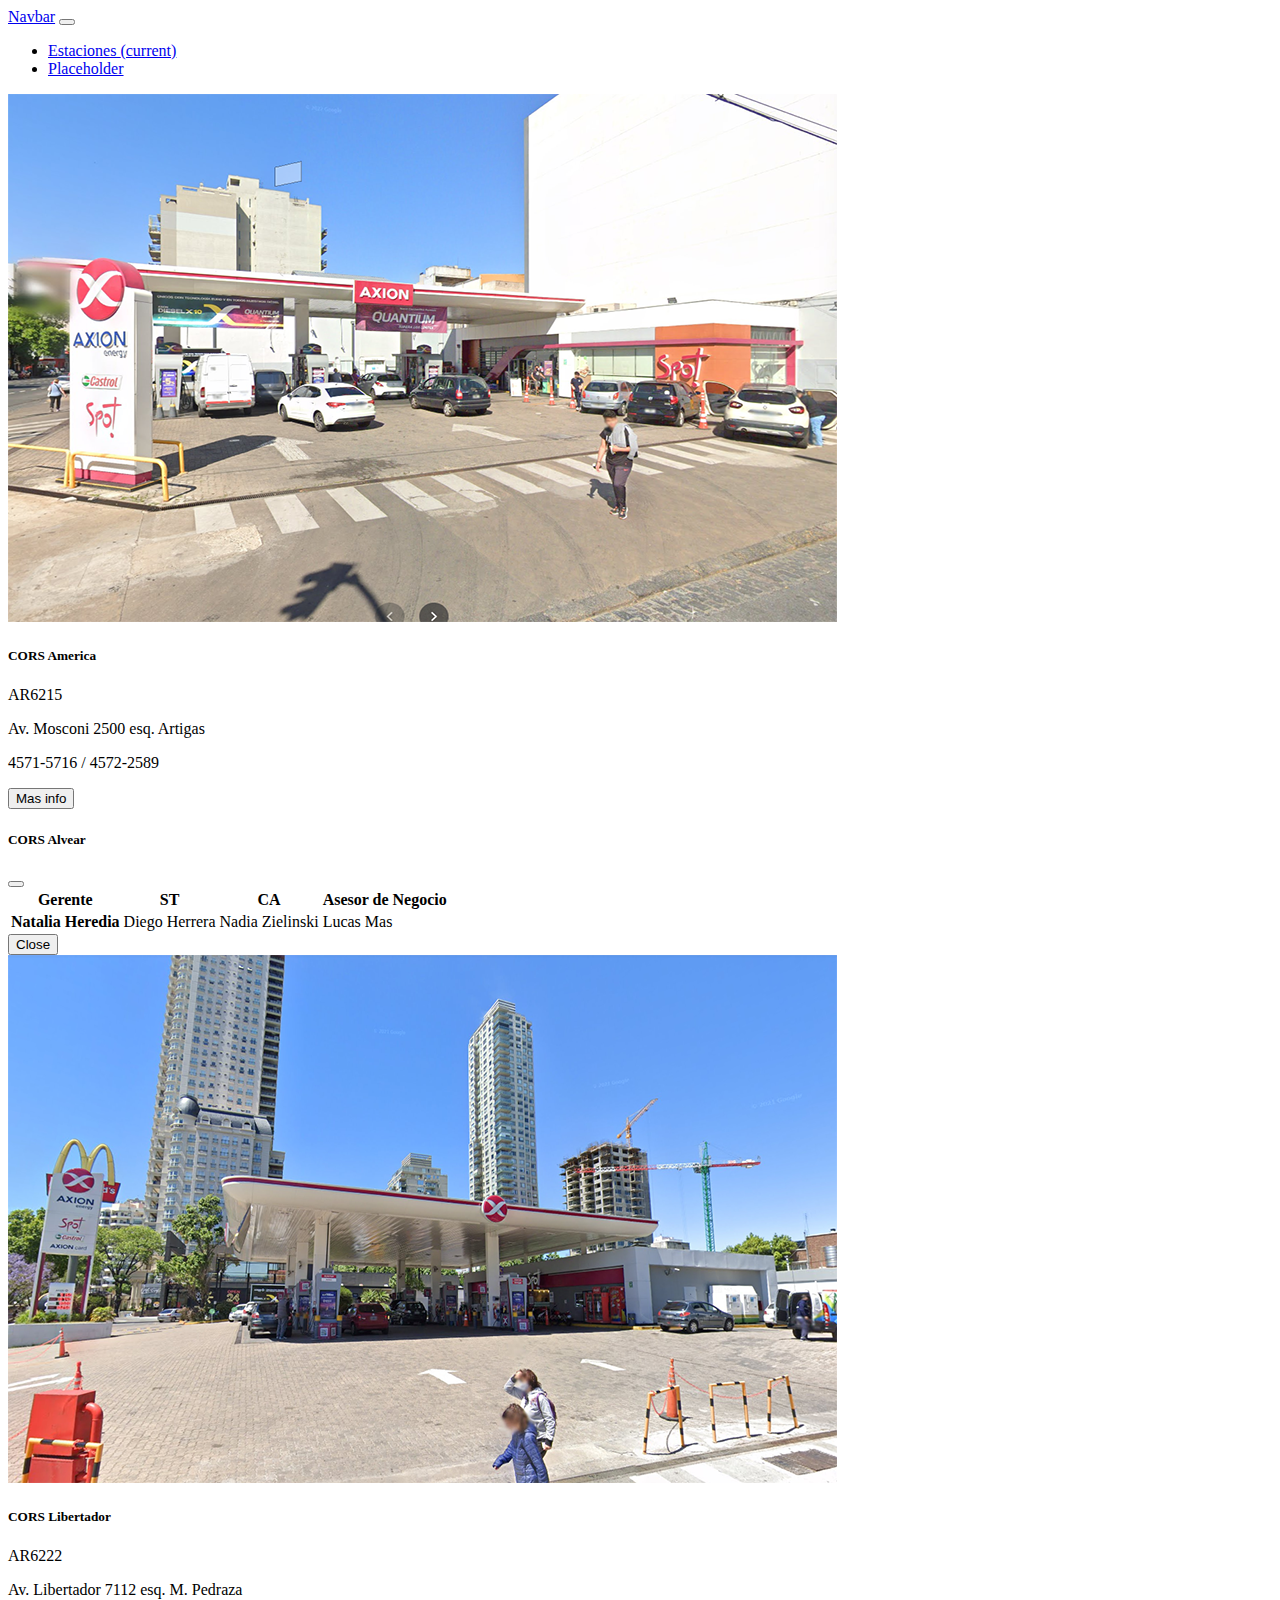
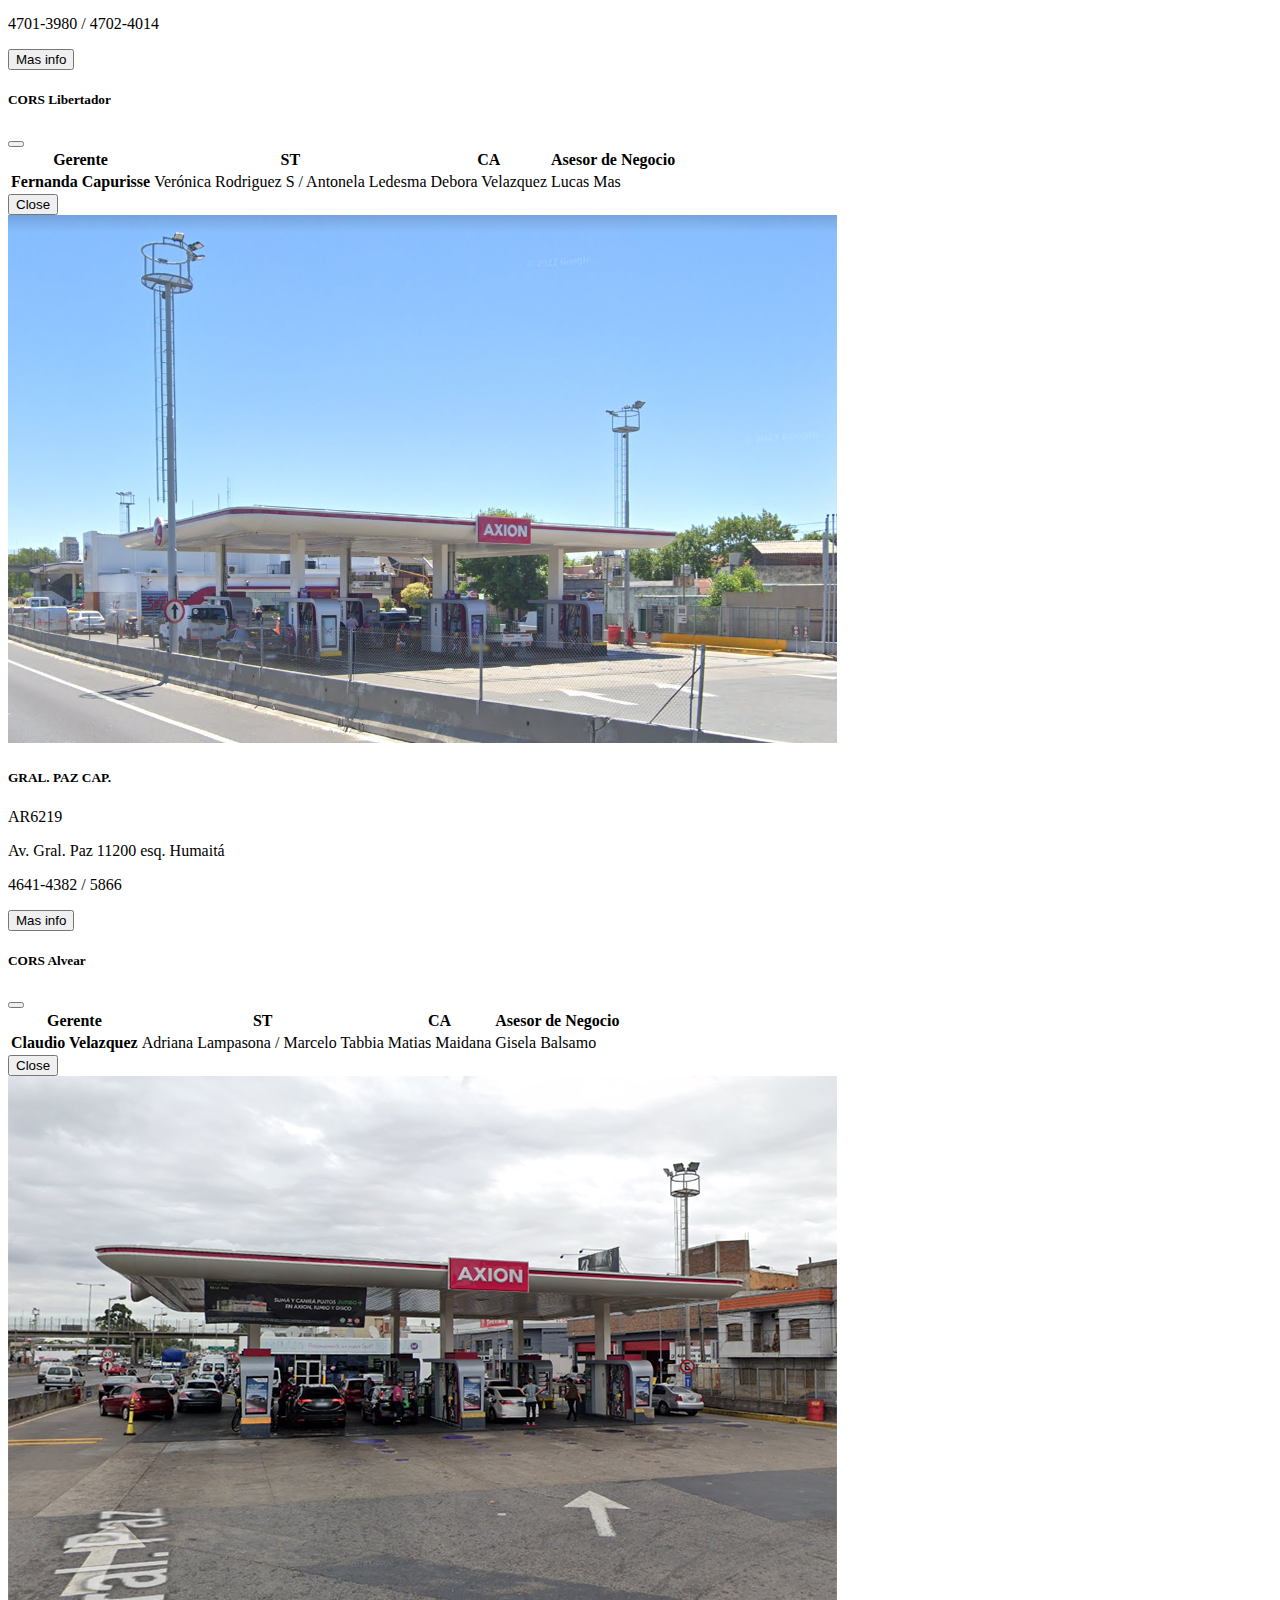
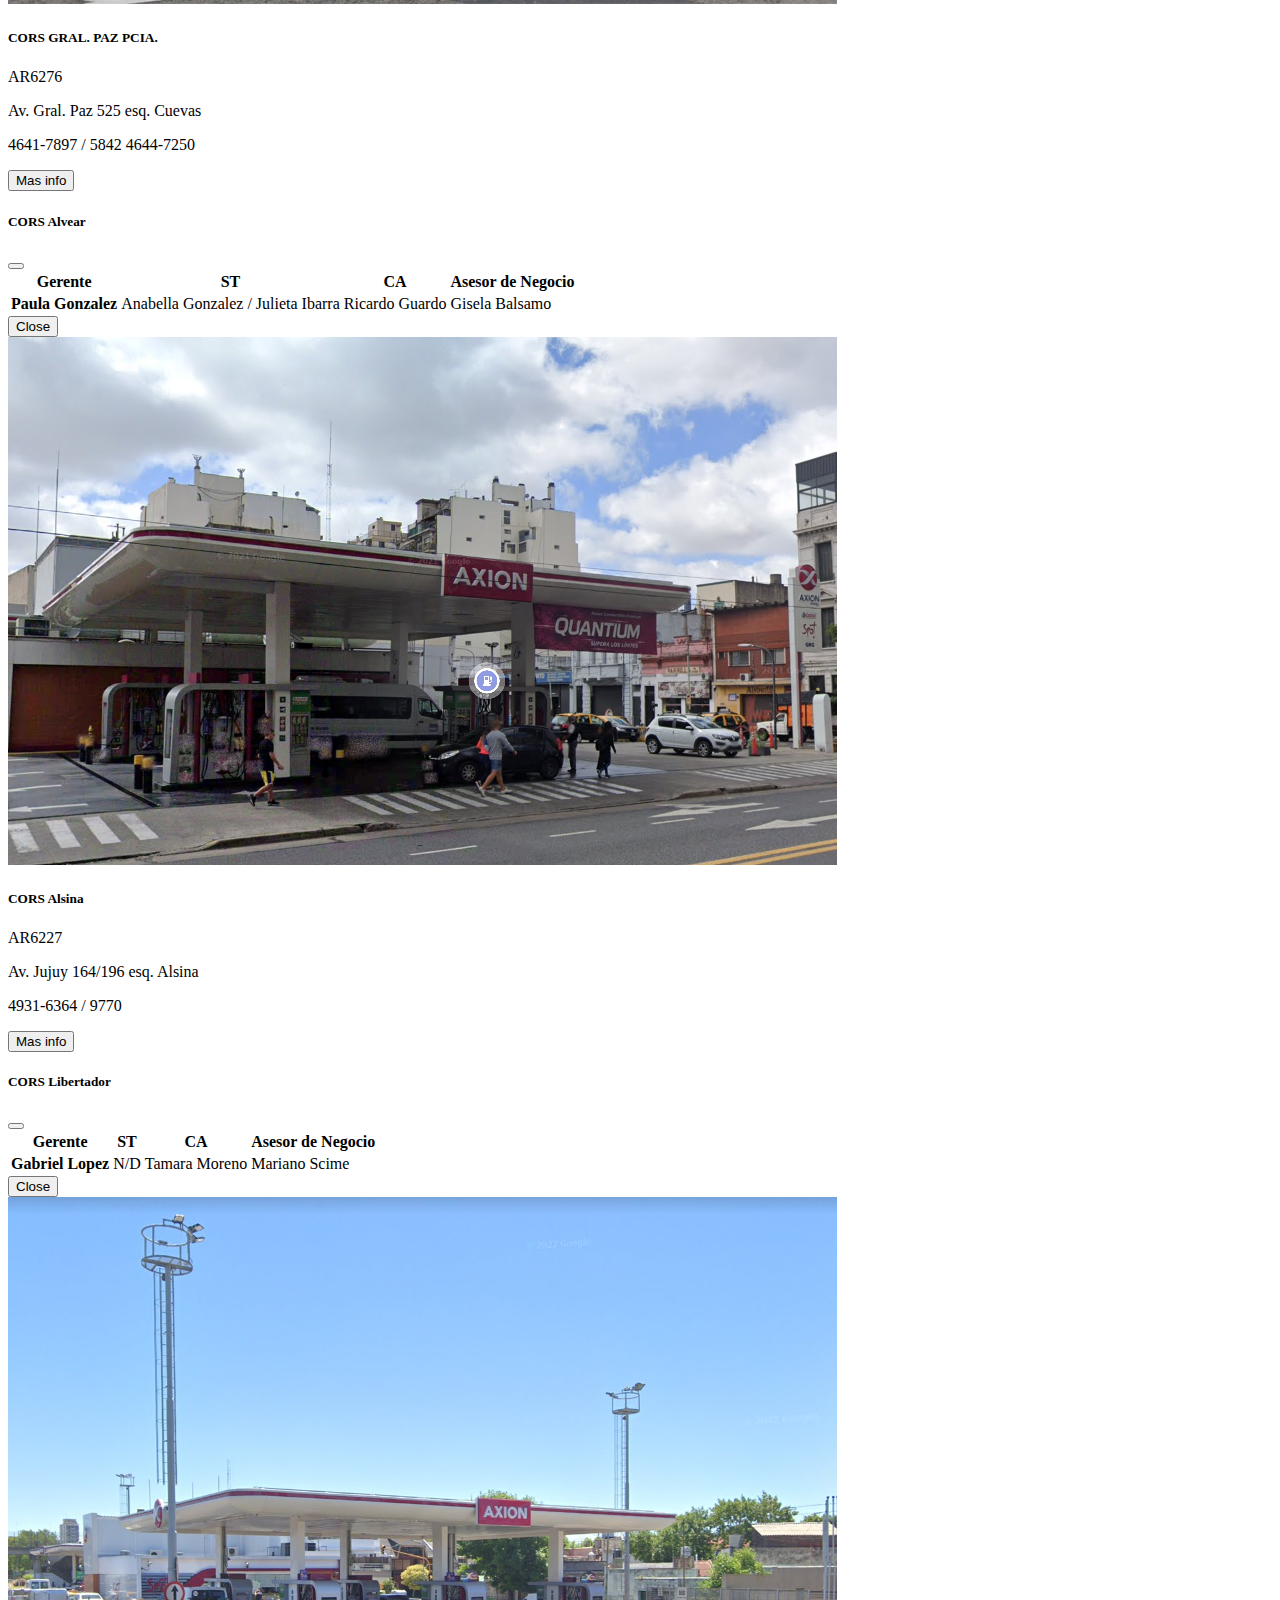
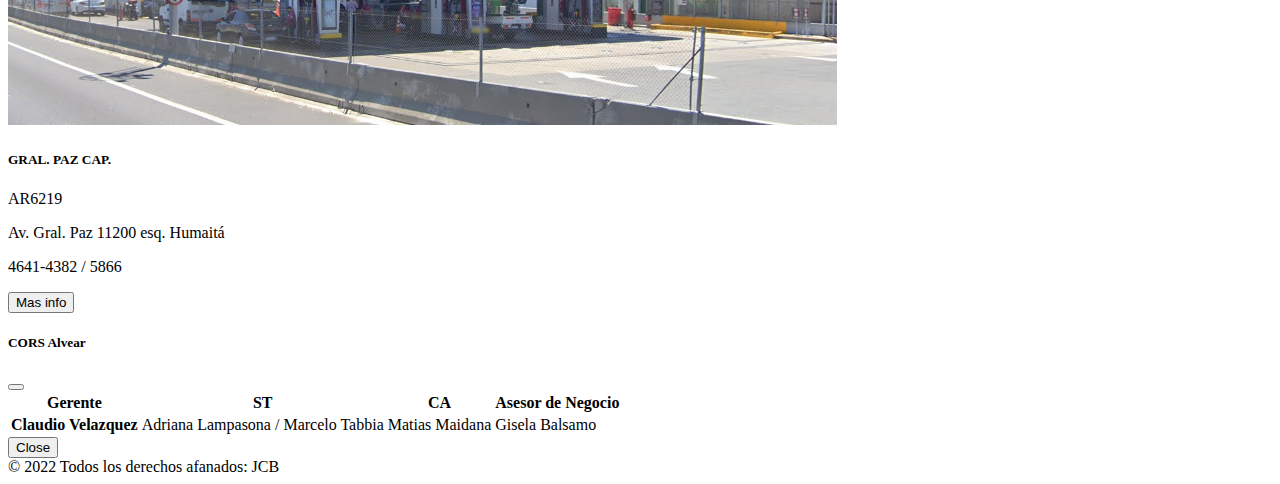
==== index.html @ 29f6098c "Add files via upload" ====
<!DOCTYPE html>
<html lang="en" dir="ltr">
  <head>
    <meta charset="utf-8">
    <link href="https://cdn.jsdelivr.net/npm/bootstrap@5.1.3/dist/css/bootstrap.min.css" rel="stylesheet" integrity="sha384-1BmE4kWBq78iYhFldvKuhfTAU6auU8tT94WrHftjDbrCEXSU1oBoqyl2QvZ6jIW3" crossorigin="anonymous">
    <script src="https://cdn.jsdelivr.net/npm/bootstrap@5.1.3/dist/js/bootstrap.bundle.min.js" integrity="sha384-ka7Sk0Gln4gmtz2MlQnikT1wXgYsOg+OMhuP+IlRH9sENBO0LRn5q+8nbTov4+1p" crossorigin="anonymous"></script>
    
    <title>CORS</title>
  </head>
  <body>
    <nav class="navbar navbar-expand-lg navbar-light bg-light">
  <a class="navbar-brand" href="#">Navbar</a>
  <button class="navbar-toggler" type="button" data-toggle="collapse" data-target="#navbarSupportedContent" aria-controls="navbarSupportedContent" aria-expanded="false" aria-label="Toggle navigation">
    <span class="navbar-toggler-icon"></span>
  </button>

  <div class="collapse navbar-collapse" id="navbarSupportedContent">
    <ul class="navbar-nav mr-auto">
      <li class="nav-item active">
        <a class="nav-link" href="#">Estaciones <span class="sr-only">(current)</span></a>
      </li>
      <li class="nav-item">
        <a class="nav-link" href="contact.html">Placeholder</a>
      </li>
     
  </div>
</nav>


<div class="container">


  <div class="row">
    <div class="col">

      <div class="container">
        <div class="card" >
        <img src="./Fotos/America.png" class="card-img-top" alt="...">
        <div class="card-body">
          <h5 class="card-title">CORS America</h5>
          <p class="card-text">AR6215</p>
          <p class="card-text">Av. Mosconi 2500 esq. Artigas</p>
          <p class="card-text">4571-5716 / 4572-2589</p>
          <!-- Button trigger modal -->
<button type="button" class="btn btn-primary" data-bs-toggle="modal" data-bs-target="#exampleModal">
  Mas info
</button>

<!-- Modal -->
<div class="modal fade" id="exampleModal" tabindex="-1" aria-labelledby="exampleModalLabel" aria-hidden="true">
  <div class="modal-dialog" >
    <div class="modal-content" style="width:700px;">
      <div class="modal-header">
        <h5 class="modal-title" id="exampleModalLabel">CORS Alvear</h5>
        <button type="button" class="btn-close" data-bs-dismiss="modal" aria-label="Close"></button>
      </div>
      <div class="modal-body">
        <table class="table">
          <thead>
            <tr>
              <th scope="col">Gerente</th>
              <th scope="col">ST</th>
              <th scope="col">CA</th>
              <th scope="col">Asesor de Negocio</th>
            </tr>
          </thead>
          <tbody>
            <tr>
              <th scope="row">Natalia Heredia</th>
              <td>Diego Herrera</td>
              <td>Nadia Zielinski</td>
              <td>Lucas Mas</td>
            </tr>
          </tbody>
        </table>
      </div>
      <div class="modal-footer">
        <button type="button" class="btn btn-secondary" data-bs-dismiss="modal">Close</button>
        
      </div>
    </div>
  </div>
</div>
        </div>

      </div>


      </div>

    </div>
    <div class="col">

      <div class="container">
        <div class="card" >
          <img src="./Fotos/Libertador.png" class="card-img-top" alt="...">
        <div class="card-body">
          <h5 class="card-title">CORS Libertador</h5>
          <p class="card-text">AR6222</p>
          <p class="card-text">Av. Libertador 7112 esq. M. Pedraza</p>
          <p class="card-text">4701-3980 / 4702-4014</p>
          <!-- Button trigger modal -->
<button type="button" class="btn btn-primary" data-bs-toggle="modal" data-bs-target="#modal1">
  Mas info
</button>

<!-- Modal -->
<div class="modal fade" id="modal1" tabindex="-1" aria-labelledby="exampleModalLabel" aria-hidden="true">
  <div class="modal-dialog">
    <div class="modal-content" style="width:700px;">
      <div class="modal-header">
        <h5 class="modal-title" id="exampleModalLabel">CORS Libertador</h5>
        <button type="button" class="btn-close" data-bs-dismiss="modal" aria-label="Close"></button>
      </div>
      <div class="modal-body">
        <table class="table">
          <thead>
            <tr>
              <th scope="col">Gerente</th>
              <th scope="col">ST</th>
              <th scope="col">CA</th>
              <th scope="col">Asesor de Negocio</th>
            </tr>
          </thead>
          <tbody>
            <tr>
              <th scope="row">Fernanda Capurisse</th>
              <td>Verónica Rodriguez S / Antonela Ledesma</td>
              <td>Debora Velazquez</td>
              <td>Lucas Mas</td>
            </tr>
          </tbody>
        </table>
      </div>
      <div class="modal-footer">
        <button type="button" class="btn btn-secondary" data-bs-dismiss="modal">Close</button>
        
      </div>
    </div>
  </div>
</div>
        </div>

      </div>
      </div>
  </div>
  <div class="col">

    <div class="container">
      <div class="card" >
      <img src="./Fotos/GralCapital.png" class="card-img-top" alt="...">
      <div class="card-body">
        <h5 class="card-title">GRAL. PAZ CAP.</h5>
        <p class="card-text">AR6219</p>
        <p class="card-text">Av. Gral. Paz 11200 esq. Humaitá</p>
        <p class="card-text">4641-4382 / 5866</p>
        <!-- Button trigger modal -->
<button type="button" class="btn btn-primary" data-bs-toggle="modal" data-bs-target="#modal2">
Mas info
</button>

<!-- Modal -->
<div class="modal fade" id="modal2" tabindex="-1" aria-labelledby="exampleModalLabel" aria-hidden="true">
<div class="modal-dialog" >
  <div class="modal-content" style="width:700px;">
    <div class="modal-header">
      <h5 class="modal-title" id="exampleModalLabel">CORS Alvear</h5>
      <button type="button" class="btn-close" data-bs-dismiss="modal" aria-label="Close"></button>
    </div>
    <div class="modal-body">
      <table class="table">
        <thead>
          <tr>
            <th scope="col">Gerente</th>
            <th scope="col">ST</th>
            <th scope="col">CA</th>
            <th scope="col">Asesor de Negocio</th>
          </tr>
        </thead>
        <tbody>
          <tr>
            <th scope="row">Claudio Velazquez </th>
            <td>Adriana Lampasona / Marcelo Tabbia</td>
            <td>Matias Maidana</td>
            <td>Gisela Balsamo</td>
          </tr>
        </tbody>
      </table>
    </div>
    <div class="modal-footer">
      <button type="button" class="btn btn-secondary" data-bs-dismiss="modal">Close</button>
      
    </div>
  </div>
</div>
</div>
      </div>

    </div>


    </div>

  </div>
</div>
<div class="row">
  <div class="col">

    <div class="container">
      <div class="card" >
      <img src="./Fotos/GralProvincia.png" class="card-img-top" alt="...">
      <div class="card-body">
        <h5 class="card-title">CORS GRAL. PAZ PCIA.</h5>
        <p class="card-text">AR6276</p>
        <p class="card-text">Av. Gral. Paz 525 esq. Cuevas</p>
        <p class="card-text">4641-7897 / 5842 4644-7250</p>
        <!-- Button trigger modal -->
<button type="button" class="btn btn-primary" data-bs-toggle="modal" data-bs-target="#modal3">
Mas info
</button>

<!-- Modal -->
<div class="modal fade" id="modal3" tabindex="-1" aria-labelledby="exampleModalLabel" aria-hidden="true">
<div class="modal-dialog" >
  <div class="modal-content" style="width:700px;">
    <div class="modal-header">
      <h5 class="modal-title" id="exampleModalLabel">CORS Alvear</h5>
      <button type="button" class="btn-close" data-bs-dismiss="modal" aria-label="Close"></button>
    </div>
    <div class="modal-body">
      <table class="table">
        <thead>
          <tr>
            <th scope="col">Gerente</th>
            <th scope="col">ST</th>
            <th scope="col">CA</th>
            <th scope="col">Asesor de Negocio</th>
          </tr>
        </thead>
        <tbody>
          <tr>
            <th scope="row">Paula Gonzalez</th>
            <td>Anabella Gonzalez / Julieta Ibarra</td>
            <td>Ricardo Guardo</td>
            <td>Gisela Balsamo</td>
          </tr>
        </tbody>
      </table>
    </div>
    <div class="modal-footer">
      <button type="button" class="btn btn-secondary" data-bs-dismiss="modal">Close</button>
      
    </div>
  </div>
</div>
</div>
      </div>

    </div>


    </div>

  </div>
  <div class="col">

    <div class="container">
      <div class="card" >
        <img src="./Fotos/Alsina.png" class="card-img-top" alt="...">
      <div class="card-body">
        <h5 class="card-title">CORS Alsina</h5>
        <p class="card-text">AR6227</p>
        <p class="card-text">Av. Jujuy 164/196 esq. Alsina</p>
        <p class="card-text">4931-6364 / 9770</p>
        <!-- Button trigger modal -->
<button type="button" class="btn btn-primary" data-bs-toggle="modal" data-bs-target="#modal4">
Mas info
</button>

<!-- Modal -->
<div class="modal fade" id="modal4" tabindex="-1" aria-labelledby="exampleModalLabel" aria-hidden="true">
<div class="modal-dialog">
  <div class="modal-content" style="width:700px;">
    <div class="modal-header">
      <h5 class="modal-title" id="exampleModalLabel">CORS Libertador</h5>
      <button type="button" class="btn-close" data-bs-dismiss="modal" aria-label="Close"></button>
    </div>
    <div class="modal-body">
      <table class="table">
        <thead>
          <tr>
            <th scope="col">Gerente</th>
            <th scope="col">ST</th>
            <th scope="col">CA</th>
            <th scope="col">Asesor de Negocio</th>
          </tr>
        </thead>
        <tbody>
          <tr>
            <th scope="row">Gabriel Lopez</th>
            <td>N/D</td>
            <td>Tamara Moreno</td>
            <td>Mariano Scime</td>
          </tr>
        </tbody>
      </table>
    </div>
    <div class="modal-footer">
      <button type="button" class="btn btn-secondary" data-bs-dismiss="modal">Close</button>
      
    </div>
  </div>
</div>
</div>
      </div>

    </div>


    </div>



</div>
<div class="col">

  <div class="container">
    <div class="card" >
    <img src="./Fotos/GralCapital.png" class="card-img-top" alt="...">
    <div class="card-body">
      <h5 class="card-title">GRAL. PAZ CAP.</h5>
      <p class="card-text">AR6219</p>
      <p class="card-text">Av. Gral. Paz 11200 esq. Humaitá</p>
      <p class="card-text">4641-4382 / 5866</p>
      <!-- Button trigger modal -->
<button type="button" class="btn btn-primary" data-bs-toggle="modal" data-bs-target="#modal2">
Mas info
</button>

<!-- Modal -->
<div class="modal fade" id="modal2" tabindex="-1" aria-labelledby="exampleModalLabel" aria-hidden="true">
<div class="modal-dialog" >
<div class="modal-content" style="width:700px;">
  <div class="modal-header">
    <h5 class="modal-title" id="exampleModalLabel">CORS Alvear</h5>
    <button type="button" class="btn-close" data-bs-dismiss="modal" aria-label="Close"></button>
  </div>
  <div class="modal-body">
    <table class="table">
      <thead>
        <tr>
          <th scope="col">Gerente</th>
          <th scope="col">ST</th>
          <th scope="col">CA</th>
          <th scope="col">Asesor de Negocio</th>
        </tr>
      </thead>
      <tbody>
        <tr>
          <th scope="row">Claudio Velazquez </th>
          <td>Adriana Lampasona / Marcelo Tabbia</td>
          <td>Matias Maidana</td>
          <td>Gisela Balsamo</td>
        </tr>
      </tbody>
    </table>
  </div>
  <div class="modal-footer">
    <button type="button" class="btn btn-secondary" data-bs-dismiss="modal">Close</button>
    
  </div>
</div>
</div>
</div>
    </div>

  </div>


  </div>

</div>
</div>
</div>


<div class="container-footer">


<footer class="page-footer font-small blue">

  <!-- Copyright -->
  <div class="footer-copyright text-center py-3">© 2022 Todos los derechos afanados: JCB
  </div>
  <!-- Copyright -->

</footer>
</div>
  </body>
</html>
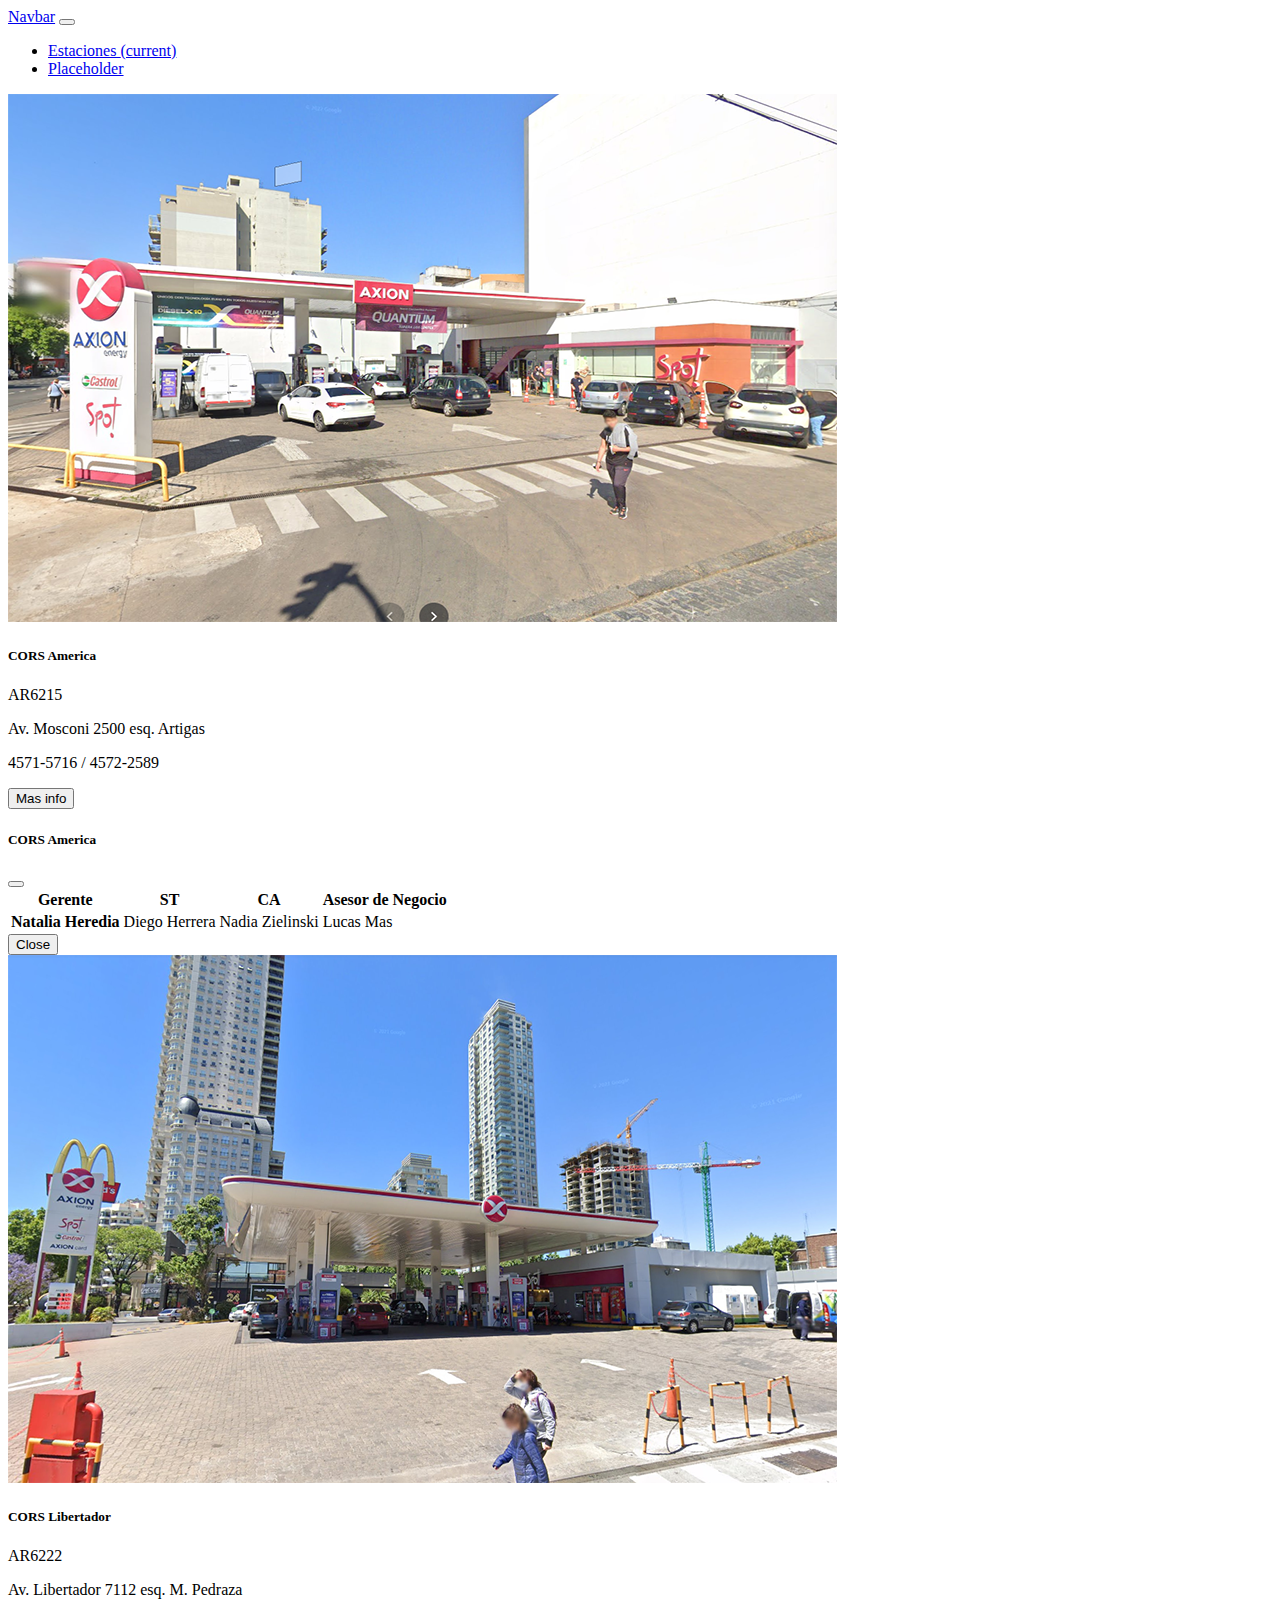
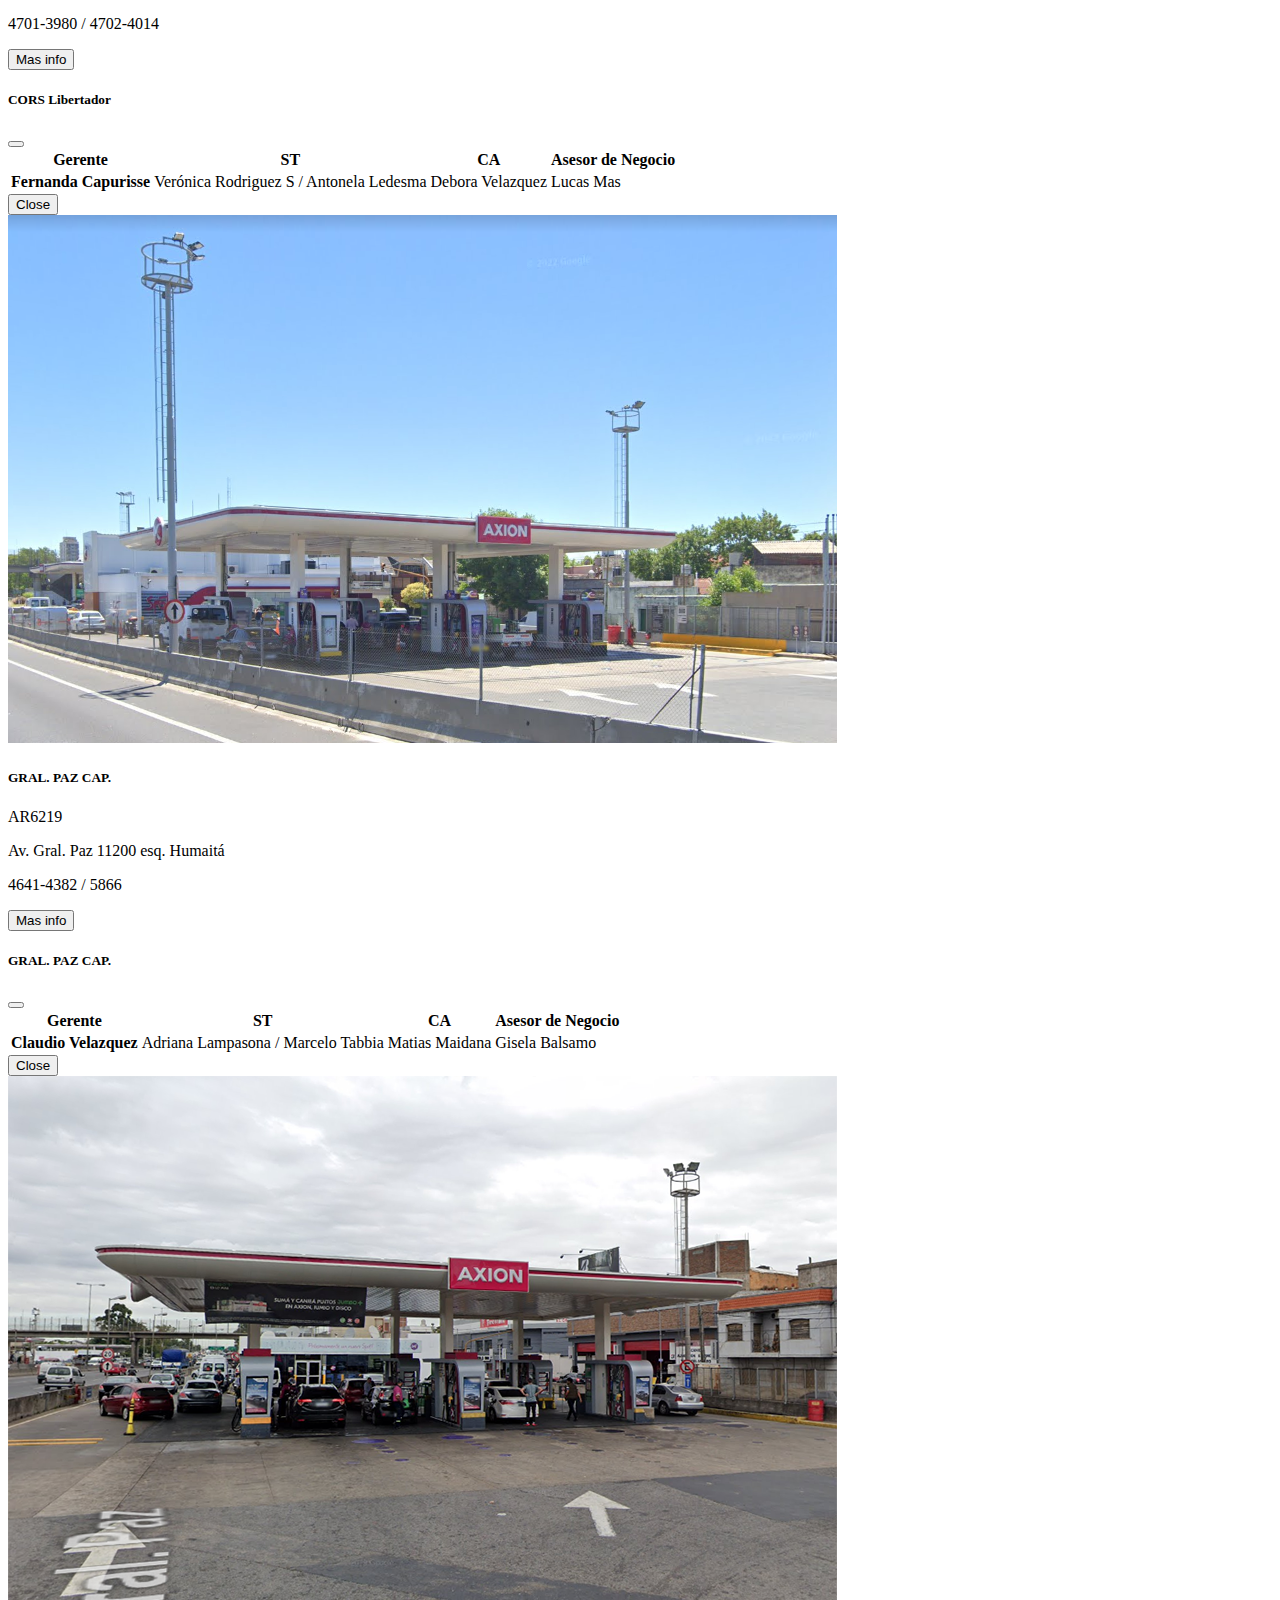
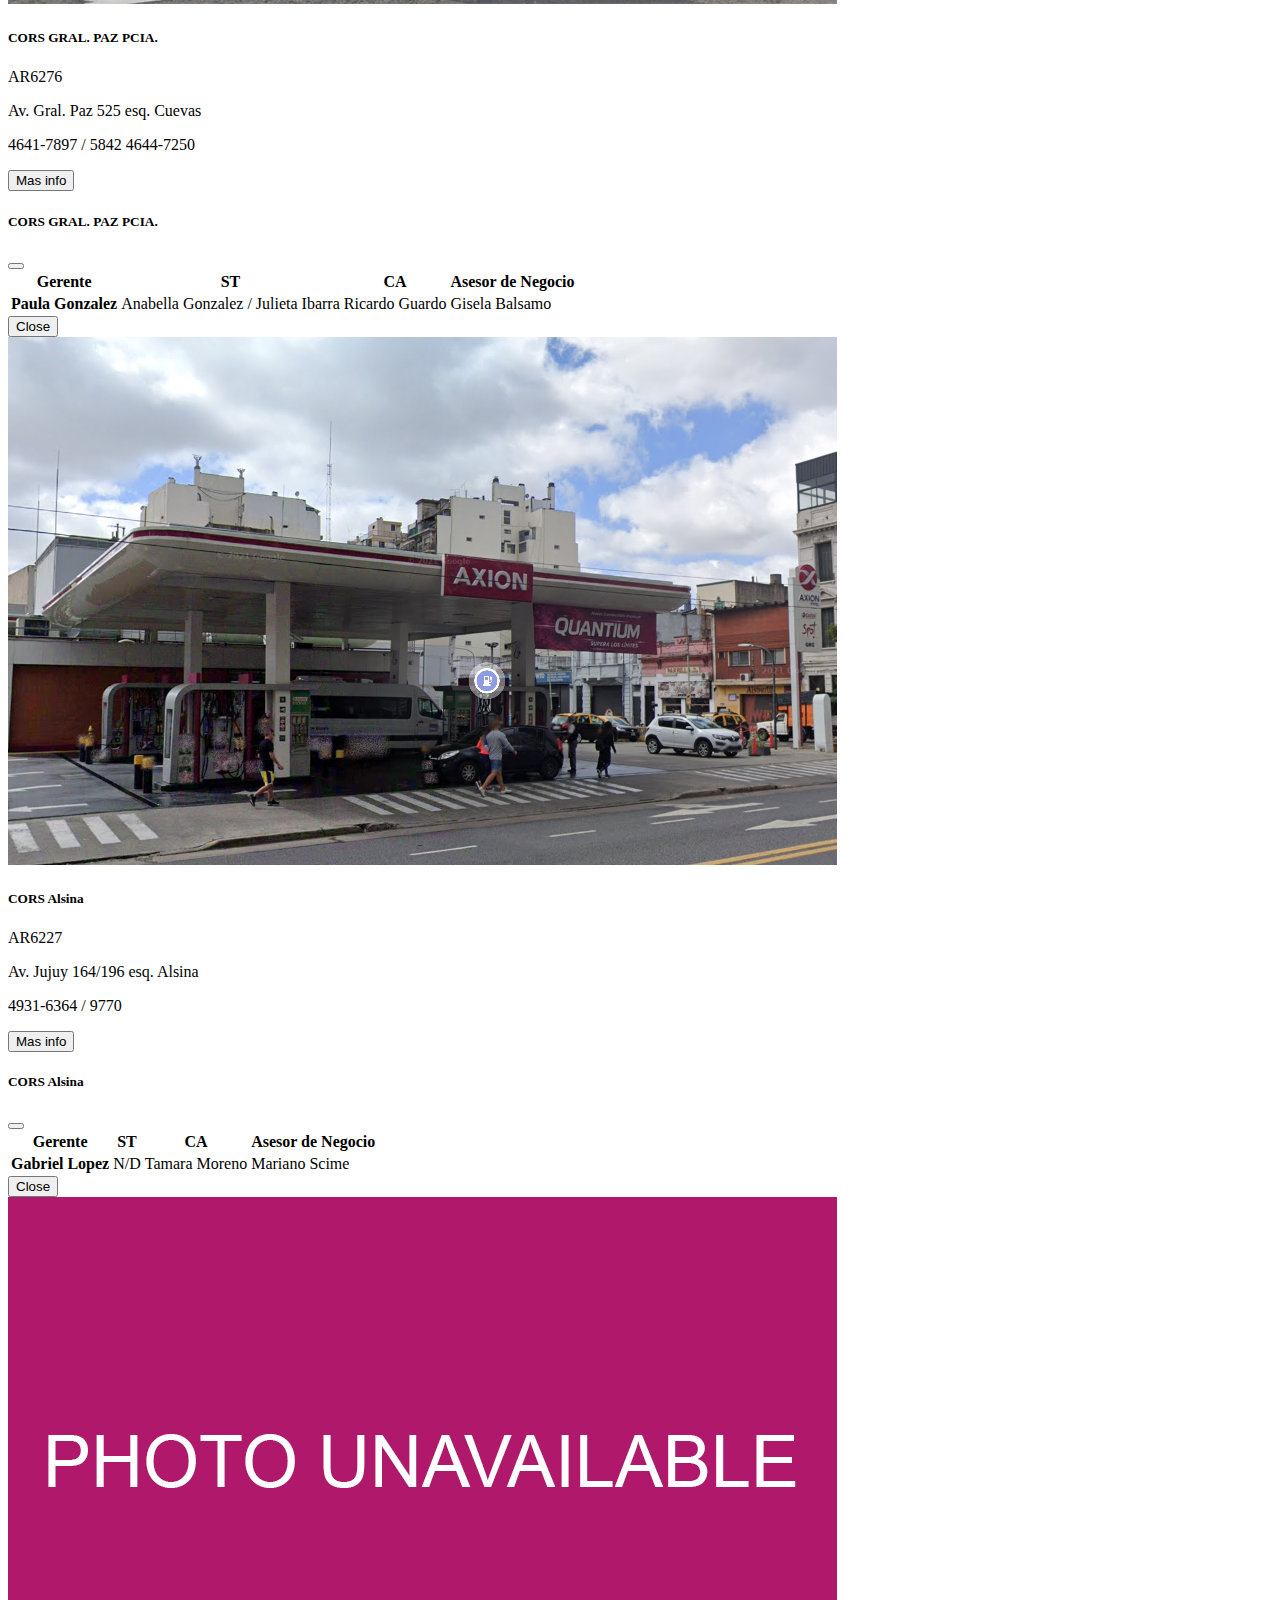
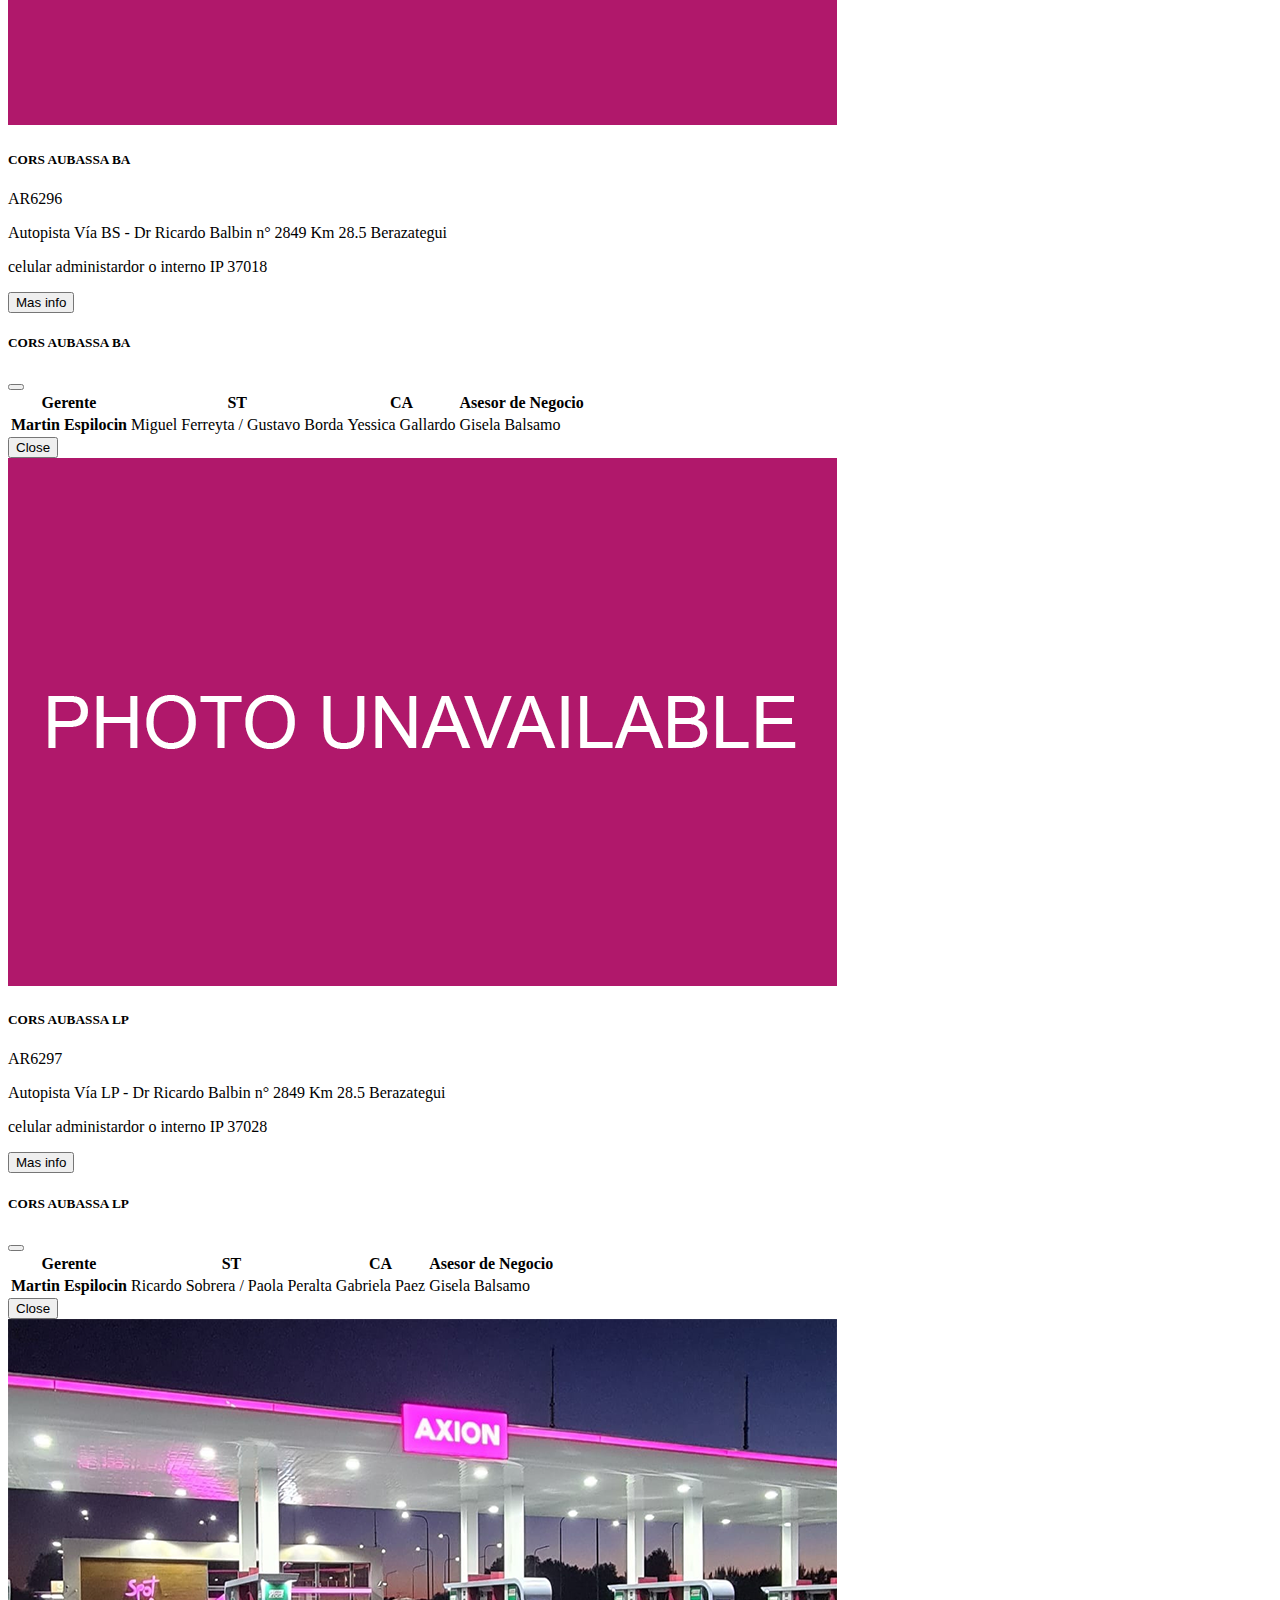
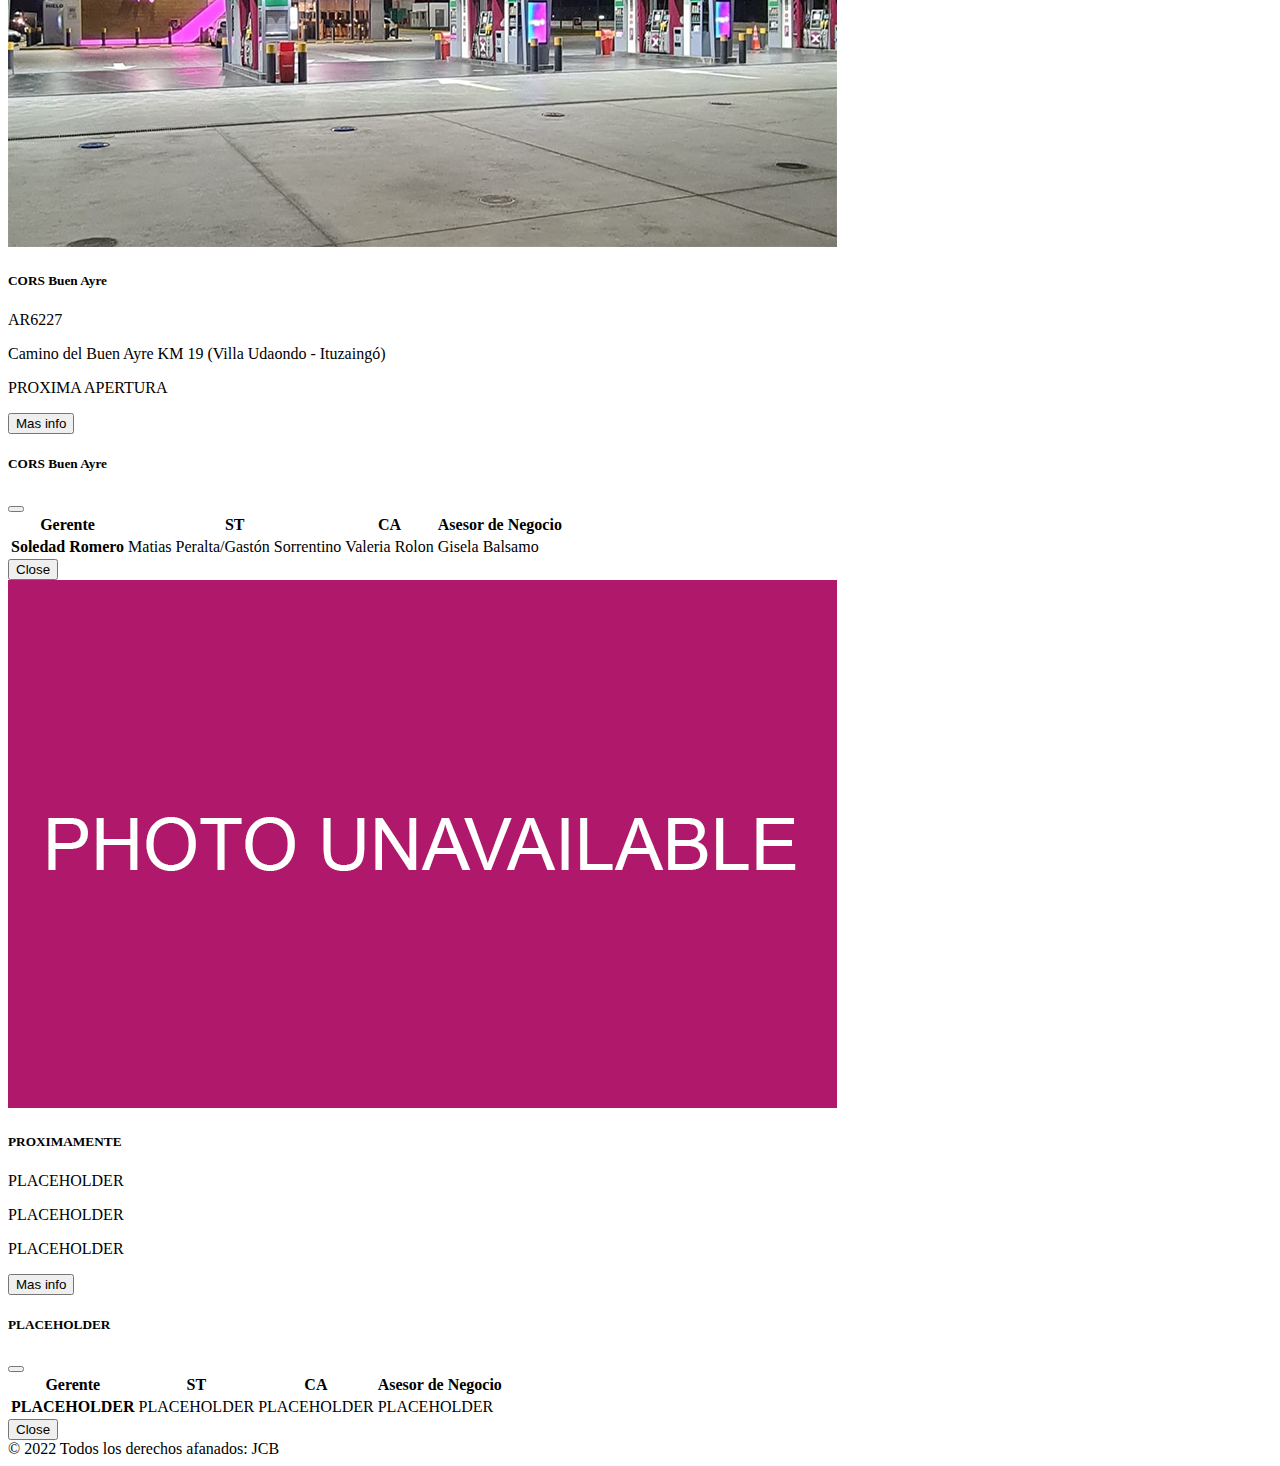
==== commit 0a6a7302: "Primer Commit" ====
--- a/index.html
+++ b/index.html
@@ -51,7 +51,7 @@
   <div class="modal-dialog" >
     <div class="modal-content" style="width:700px;">
       <div class="modal-header">
-        <h5 class="modal-title" id="exampleModalLabel">CORS Alvear</h5>
+        <h5 class="modal-title" id="exampleModalLabel">CORS America</h5>
         <button type="button" class="btn-close" data-bs-dismiss="modal" aria-label="Close"></button>
       </div>
       <div class="modal-body">
@@ -164,7 +164,7 @@
 <div class="modal-dialog" >
   <div class="modal-content" style="width:700px;">
     <div class="modal-header">
-      <h5 class="modal-title" id="exampleModalLabel">CORS Alvear</h5>
+      <h5 class="modal-title" id="exampleModalLabel">GRAL. PAZ CAP.</h5>
       <button type="button" class="btn-close" data-bs-dismiss="modal" aria-label="Close"></button>
     </div>
     <div class="modal-body">
@@ -207,7 +207,7 @@
   <div class="col">
 
     <div class="container">
-      <div class="card" >
+      <div class="card mt-4" >
       <img src="./Fotos/GralProvincia.png" class="card-img-top" alt="...">
       <div class="card-body">
         <h5 class="card-title">CORS GRAL. PAZ PCIA.</h5>
@@ -224,7 +224,7 @@
 <div class="modal-dialog" >
   <div class="modal-content" style="width:700px;">
     <div class="modal-header">
-      <h5 class="modal-title" id="exampleModalLabel">CORS Alvear</h5>
+      <h5 class="modal-title" id="exampleModalLabel">CORS GRAL. PAZ PCIA.</h5>
       <button type="button" class="btn-close" data-bs-dismiss="modal" aria-label="Close"></button>
     </div>
     <div class="modal-body">
@@ -265,7 +265,7 @@
   <div class="col">
 
     <div class="container">
-      <div class="card" >
+      <div class="card mt-4">
         <img src="./Fotos/Alsina.png" class="card-img-top" alt="...">
       <div class="card-body">
         <h5 class="card-title">CORS Alsina</h5>
@@ -282,7 +282,7 @@
 <div class="modal-dialog">
   <div class="modal-content" style="width:700px;">
     <div class="modal-header">
-      <h5 class="modal-title" id="exampleModalLabel">CORS Libertador</h5>
+      <h5 class="modal-title" id="exampleModalLabel">CORS Alsina</h5>
       <button type="button" class="btn-close" data-bs-dismiss="modal" aria-label="Close"></button>
     </div>
     <div class="modal-body">
@@ -325,24 +325,24 @@
 <div class="col">
 
   <div class="container">
-    <div class="card" >
-    <img src="./Fotos/GralCapital.png" class="card-img-top" alt="...">
+    <div class="card mt-4" >
+    <img src="./Fotos/Unavailable.png" class="card-img-top" alt="...">
     <div class="card-body">
-      <h5 class="card-title">GRAL. PAZ CAP.</h5>
-      <p class="card-text">AR6219</p>
-      <p class="card-text">Av. Gral. Paz 11200 esq. Humaitá</p>
-      <p class="card-text">4641-4382 / 5866</p>
+      <h5 class="card-title">CORS AUBASSA BA</h5>
+      <p class="card-text">AR6296</p>
+      <p class="card-text">Autopista Vía BS - Dr Ricardo Balbin n° 2849 Km 28.5 Berazategui</p>
+      <p class="card-text">celular administardor o interno IP 37018</p>
       <!-- Button trigger modal -->
-<button type="button" class="btn btn-primary" data-bs-toggle="modal" data-bs-target="#modal2">
-Mas info
-</button>
-
-<!-- Modal -->
-<div class="modal fade" id="modal2" tabindex="-1" aria-labelledby="exampleModalLabel" aria-hidden="true">
+<button type="button" class="btn btn-primary" data-bs-toggle="modal" data-bs-target="#modal5">
+Mas info
+</button>
+
+<!-- Modal -->
+<div class="modal fade" id="modal5" tabindex="-1" aria-labelledby="exampleModalLabel" aria-hidden="true">
 <div class="modal-dialog" >
 <div class="modal-content" style="width:700px;">
   <div class="modal-header">
-    <h5 class="modal-title" id="exampleModalLabel">CORS Alvear</h5>
+    <h5 class="modal-title" id="exampleModalLabel">CORS AUBASSA BA</h5>
     <button type="button" class="btn-close" data-bs-dismiss="modal" aria-label="Close"></button>
   </div>
   <div class="modal-body">
@@ -357,9 +357,9 @@
       </thead>
       <tbody>
         <tr>
-          <th scope="row">Claudio Velazquez </th>
-          <td>Adriana Lampasona / Marcelo Tabbia</td>
-          <td>Matias Maidana</td>
+          <th scope="row">Martin Espilocin </th>
+          <td>Miguel Ferreyta / Gustavo Borda</td>
+          <td>Yessica Gallardo</td>
           <td>Gisela Balsamo</td>
         </tr>
       </tbody>
@@ -381,6 +381,184 @@
 
 </div>
 </div>
+<div class="row">
+  <div class="col">
+
+    <div class="container">
+      <div class="card mt-4" >
+      <img src="./Fotos/Unavailable.png" class="card-img-top" alt="...">
+      <div class="card-body">
+        <h5 class="card-title">CORS AUBASSA LP</h5>
+        <p class="card-text">AR6297</p>
+        <p class="card-text">Autopista Vía LP - Dr Ricardo Balbin n° 2849 Km 28.5 Berazategui</p>
+        <p class="card-text">celular administardor o interno IP 37028</p>
+        <!-- Button trigger modal -->
+<button type="button" class="btn btn-primary" data-bs-toggle="modal" data-bs-target="#modal6">
+Mas info
+</button>
+
+<!-- Modal -->
+<div class="modal fade" id="modal6" tabindex="-1" aria-labelledby="exampleModalLabel" aria-hidden="true">
+<div class="modal-dialog" >
+  <div class="modal-content" style="width:700px;">
+    <div class="modal-header">
+      <h5 class="modal-title" id="exampleModalLabel">CORS AUBASSA LP</h5>
+      <button type="button" class="btn-close" data-bs-dismiss="modal" aria-label="Close"></button>
+    </div>
+    <div class="modal-body">
+      <table class="table">
+        <thead>
+          <tr>
+            <th scope="col">Gerente</th>
+            <th scope="col">ST</th>
+            <th scope="col">CA</th>
+            <th scope="col">Asesor de Negocio</th>
+          </tr>
+        </thead>
+        <tbody>
+          <tr>
+            <th scope="row">Martin Espilocin</th>
+            <td>Ricardo Sobrera / Paola Peralta</td>
+            <td>Gabriela Paez</td>
+            <td>Gisela Balsamo</td>
+          </tr>
+        </tbody>
+      </table>
+    </div>
+    <div class="modal-footer">
+      <button type="button" class="btn btn-secondary" data-bs-dismiss="modal">Close</button>
+      
+    </div>
+  </div>
+</div>
+</div>
+      </div>
+
+    </div>
+
+
+    </div>
+
+  </div>
+  <div class="col">
+
+    <div class="container">
+      <div class="card mt-4">
+        <img src="./Fotos/BuenAyre.png" class="card-img-top" alt="...">
+      <div class="card-body">
+        <h5 class="card-title">CORS Buen Ayre</h5>
+        <p class="card-text">AR6227</p>
+        <p class="card-text">Camino del Buen Ayre KM 19 (Villa Udaondo - Ituzaingó)</p>
+        <p class="card-text">PROXIMA APERTURA</p>
+        <!-- Button trigger modal -->
+<button type="button" class="btn btn-primary" data-bs-toggle="modal" data-bs-target="#modal7">
+Mas info
+</button>
+
+<!-- Modal -->
+<div class="modal fade" id="modal7" tabindex="-1" aria-labelledby="exampleModalLabel" aria-hidden="true">
+<div class="modal-dialog">
+  <div class="modal-content" style="width:700px;">
+    <div class="modal-header">
+      <h5 class="modal-title" id="exampleModalLabel">CORS Buen Ayre</h5>
+      <button type="button" class="btn-close" data-bs-dismiss="modal" aria-label="Close"></button>
+    </div>
+    <div class="modal-body">
+      <table class="table">
+        <thead>
+          <tr>
+            <th scope="col">Gerente</th>
+            <th scope="col">ST</th>
+            <th scope="col">CA</th>
+            <th scope="col">Asesor de Negocio</th>
+          </tr>
+        </thead>
+        <tbody>
+          <tr>
+            <th scope="row">Soledad Romero</th>
+            <td>Matias Peralta/Gastón Sorrentino</td>
+            <td>Valeria Rolon</td>
+            <td>Gisela Balsamo</td>
+          </tr>
+        </tbody>
+      </table>
+    </div>
+    <div class="modal-footer">
+      <button type="button" class="btn btn-secondary" data-bs-dismiss="modal">Close</button>
+      
+    </div>
+  </div>
+</div>
+</div>
+      </div>
+
+    </div>
+
+
+    </div>
+
+
+
+</div>
+<div class="col">
+
+  <div class="container">
+    <div class="card mt-4" >
+    <img src="./Fotos/Unavailable.png" class="card-img-top" alt="...">
+    <div class="card-body">
+      <h5 class="card-title">PROXIMAMENTE</h5>
+      <p class="card-text">PLACEHOLDER</p>
+      <p class="card-text">PLACEHOLDER</p>
+      <p class="card-text">PLACEHOLDER</p>
+      <!-- Button trigger modal -->
+<button type="button" class="btn btn-primary" data-bs-toggle="modal" data-bs-target="#modal8">
+Mas info
+</button>
+
+<!-- Modal -->
+<div class="modal fade" id="modal8" tabindex="-1" aria-labelledby="exampleModalLabel" aria-hidden="true">
+<div class="modal-dialog" >
+<div class="modal-content" style="width:700px;">
+  <div class="modal-header">
+    <h5 class="modal-title" id="exampleModalLabel">PLACEHOLDER</h5>
+    <button type="button" class="btn-close" data-bs-dismiss="modal" aria-label="Close"></button>
+  </div>
+  <div class="modal-body">
+    <table class="table">
+      <thead>
+        <tr>
+          <th scope="col">Gerente</th>
+          <th scope="col">ST</th>
+          <th scope="col">CA</th>
+          <th scope="col">Asesor de Negocio</th>
+        </tr>
+      </thead>
+      <tbody>
+        <tr>
+          <th scope="row">PLACEHOLDER </th>
+          <td>PLACEHOLDER</td>
+          <td>PLACEHOLDER</td>
+          <td>PLACEHOLDER</td>
+        </tr>
+      </tbody>
+    </table>
+  </div>
+  <div class="modal-footer">
+    <button type="button" class="btn btn-secondary" data-bs-dismiss="modal">Close</button>
+    
+  </div>
+</div>
+</div>
+</div>
+    </div>
+
+  </div>
+
+
+  </div>
+
+</div>
+</div>
 </div>
 
 
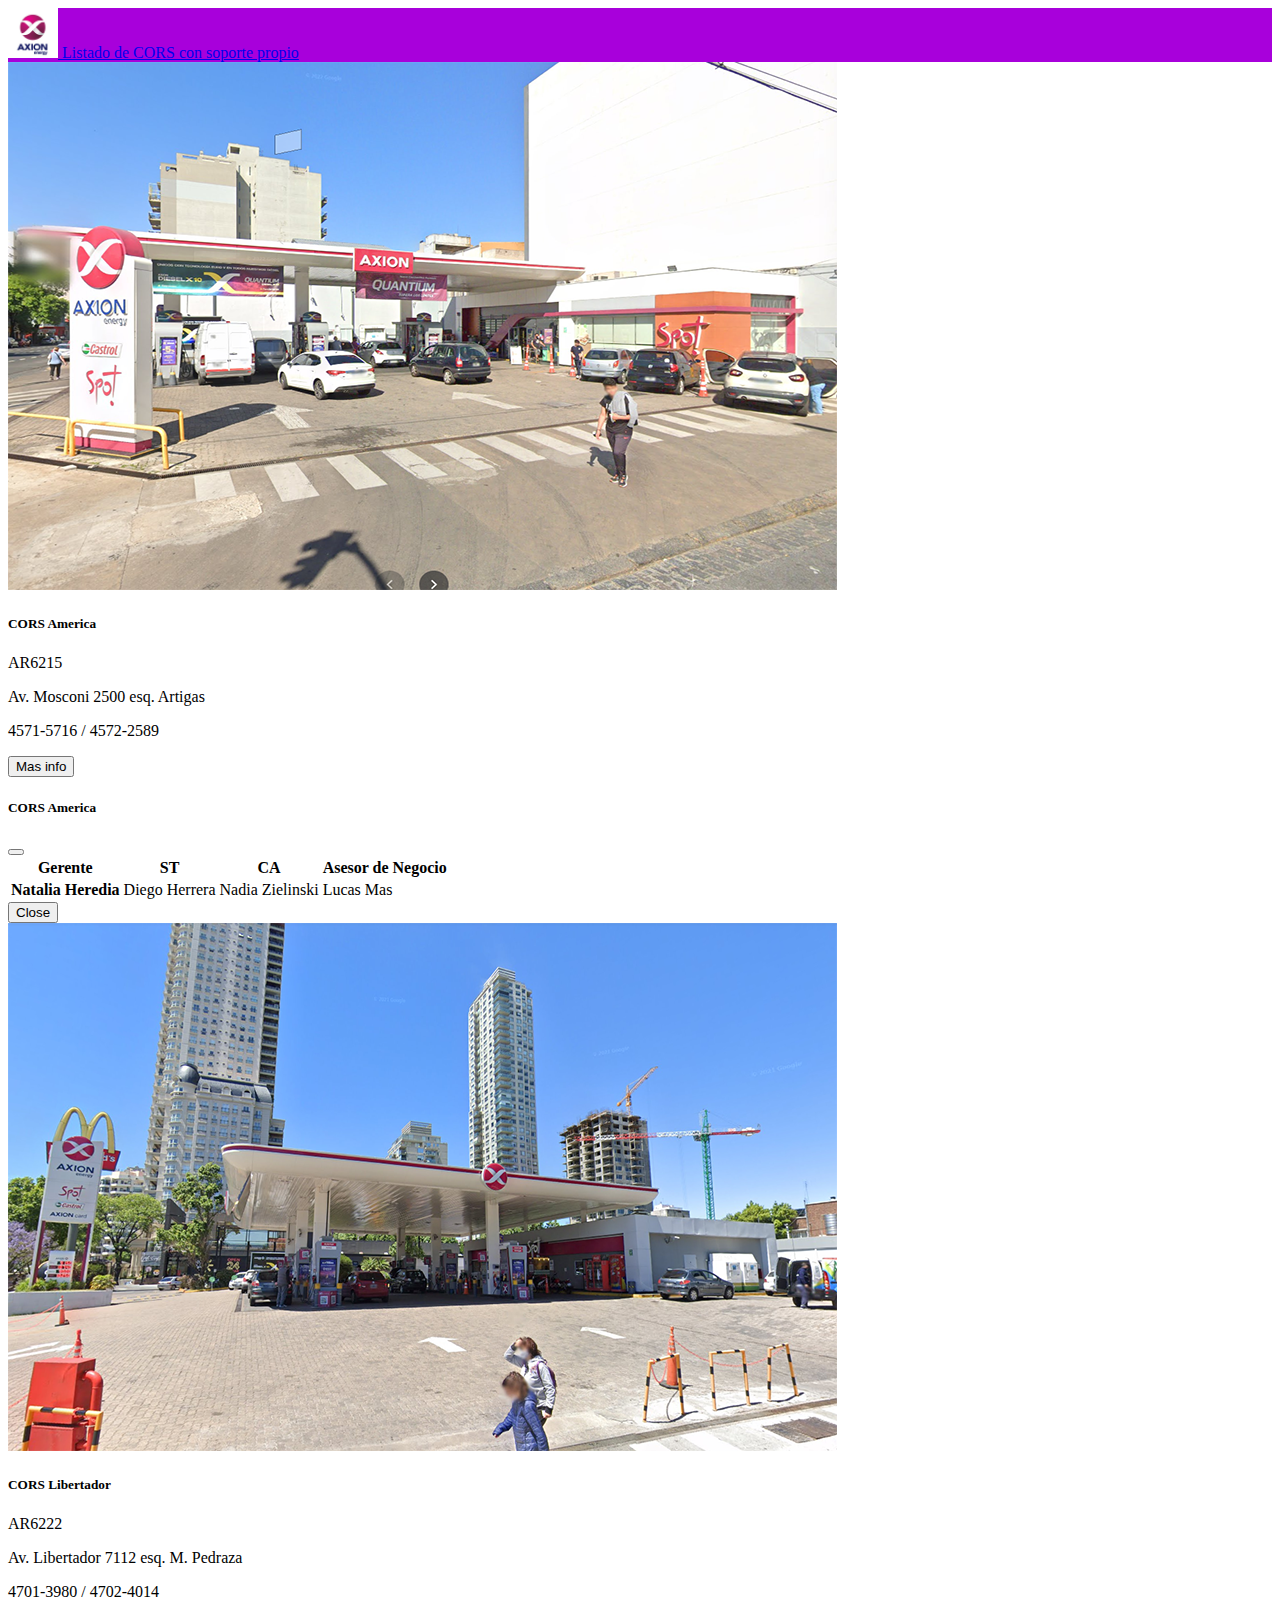
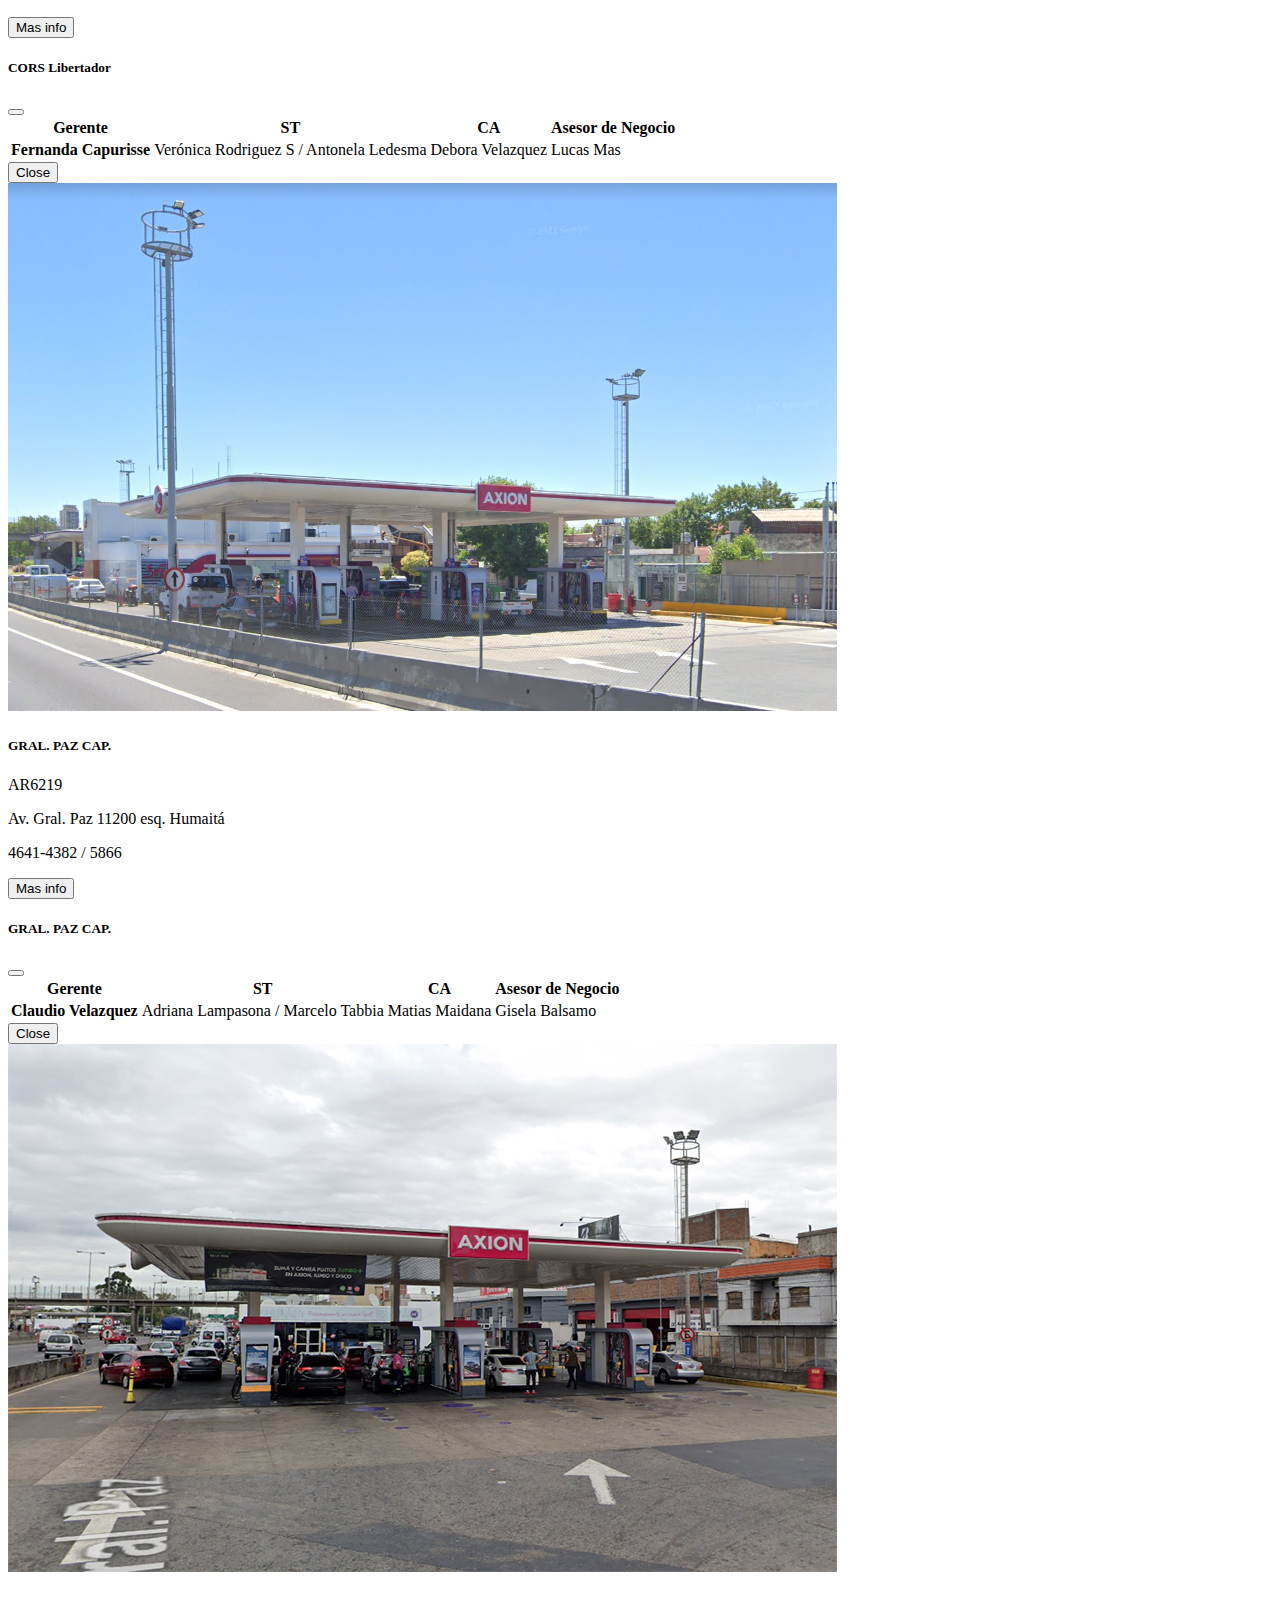
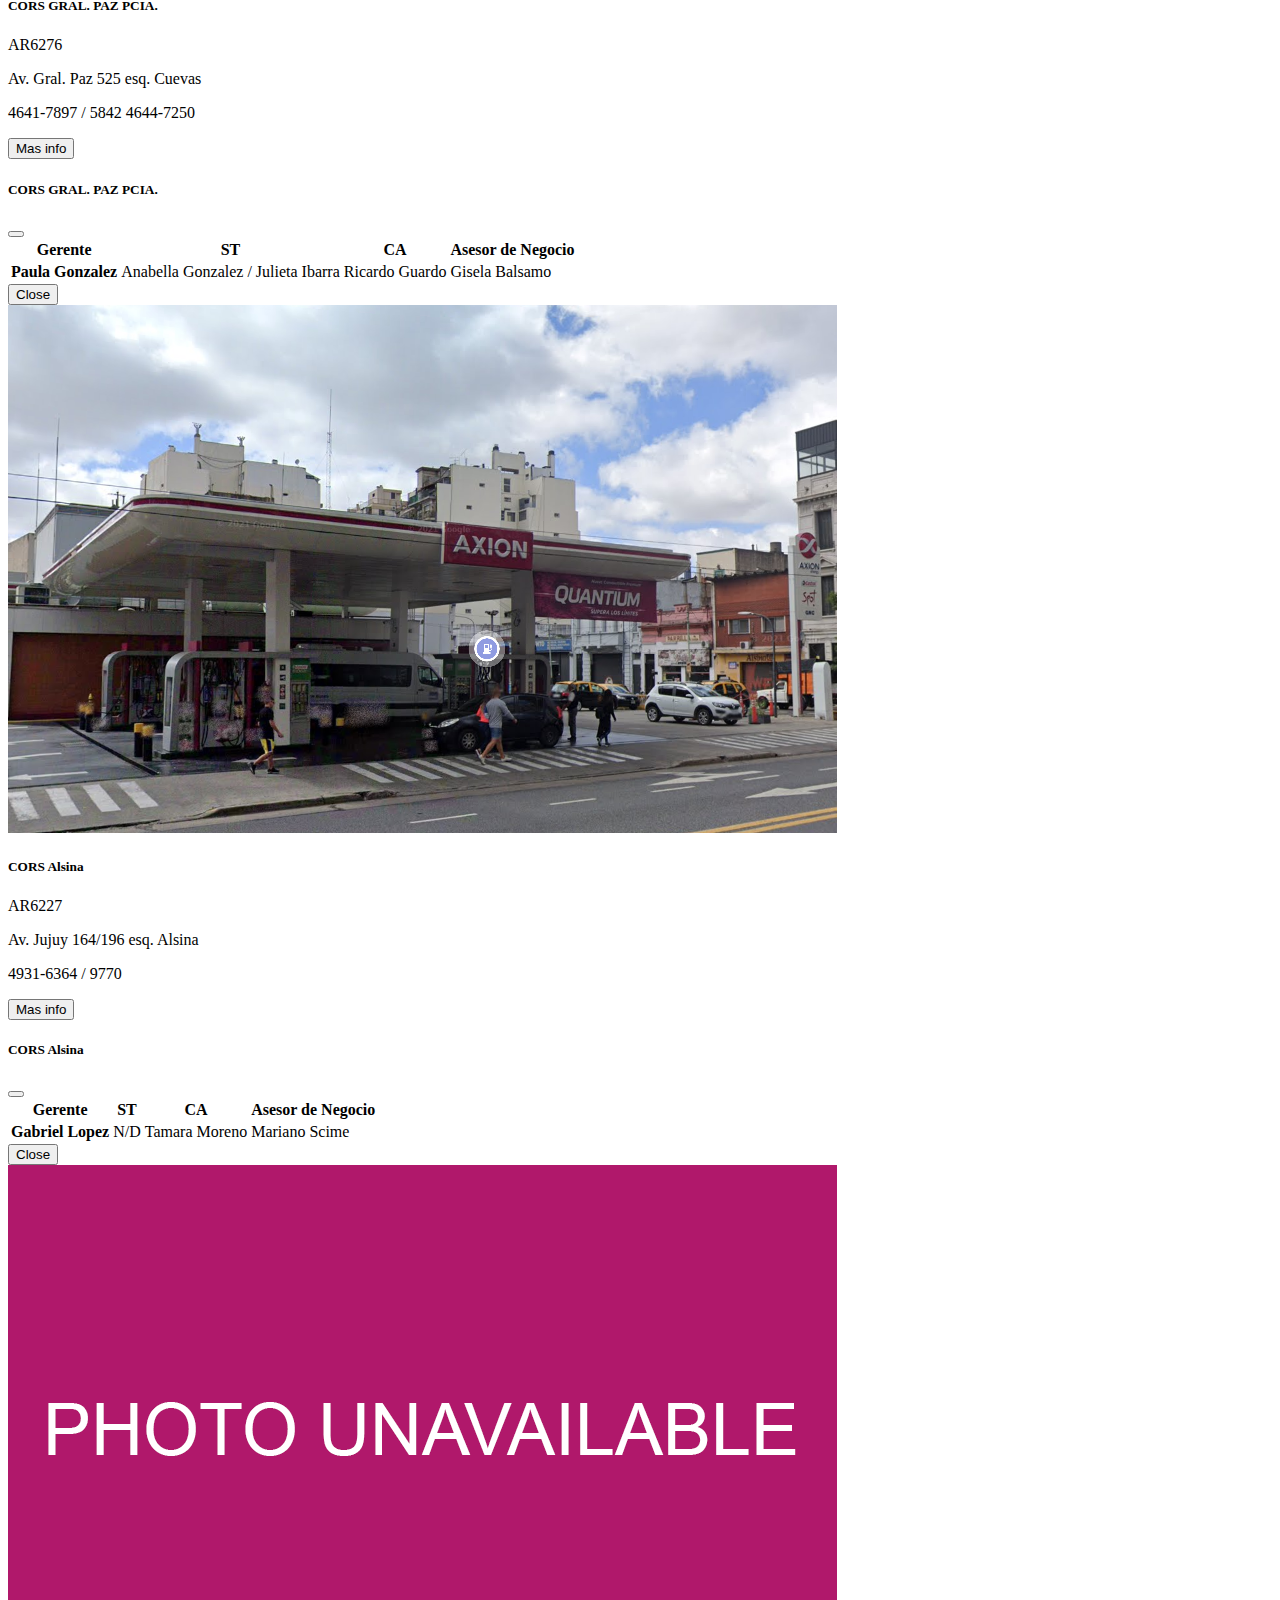
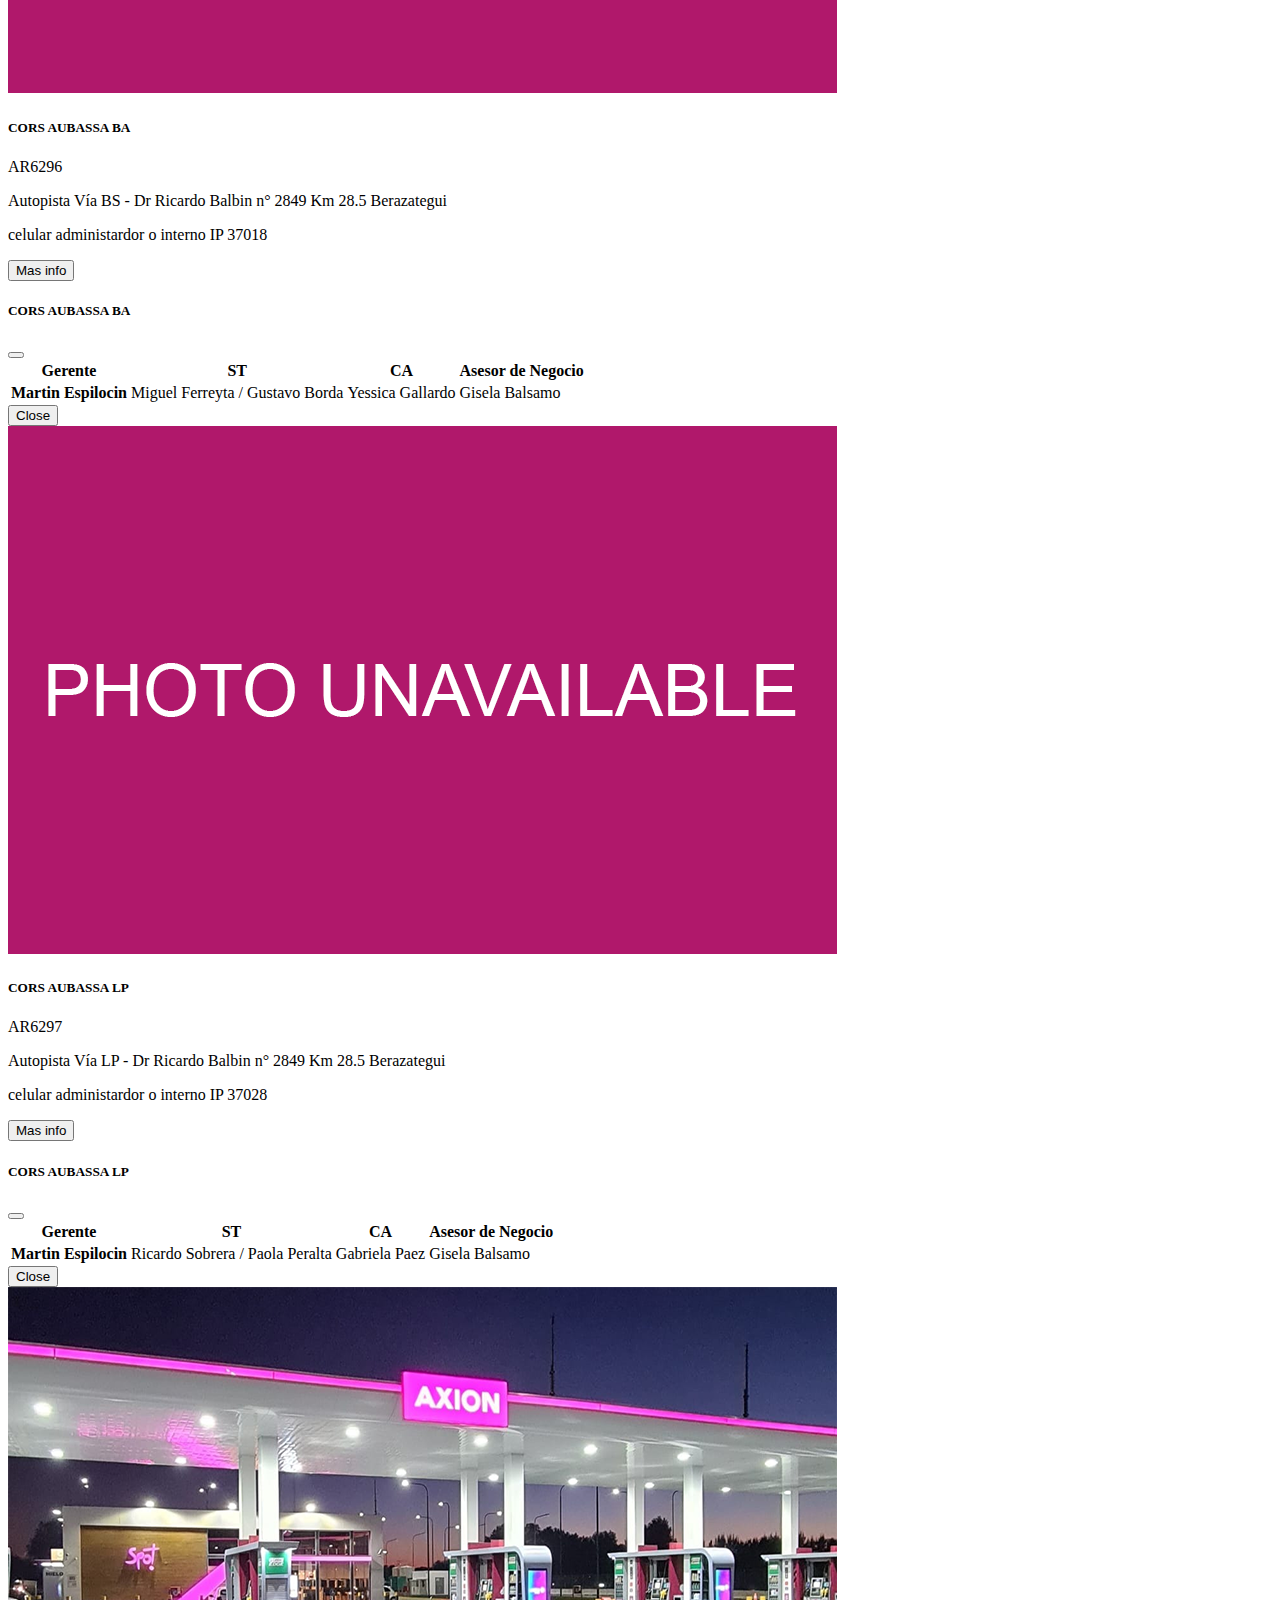
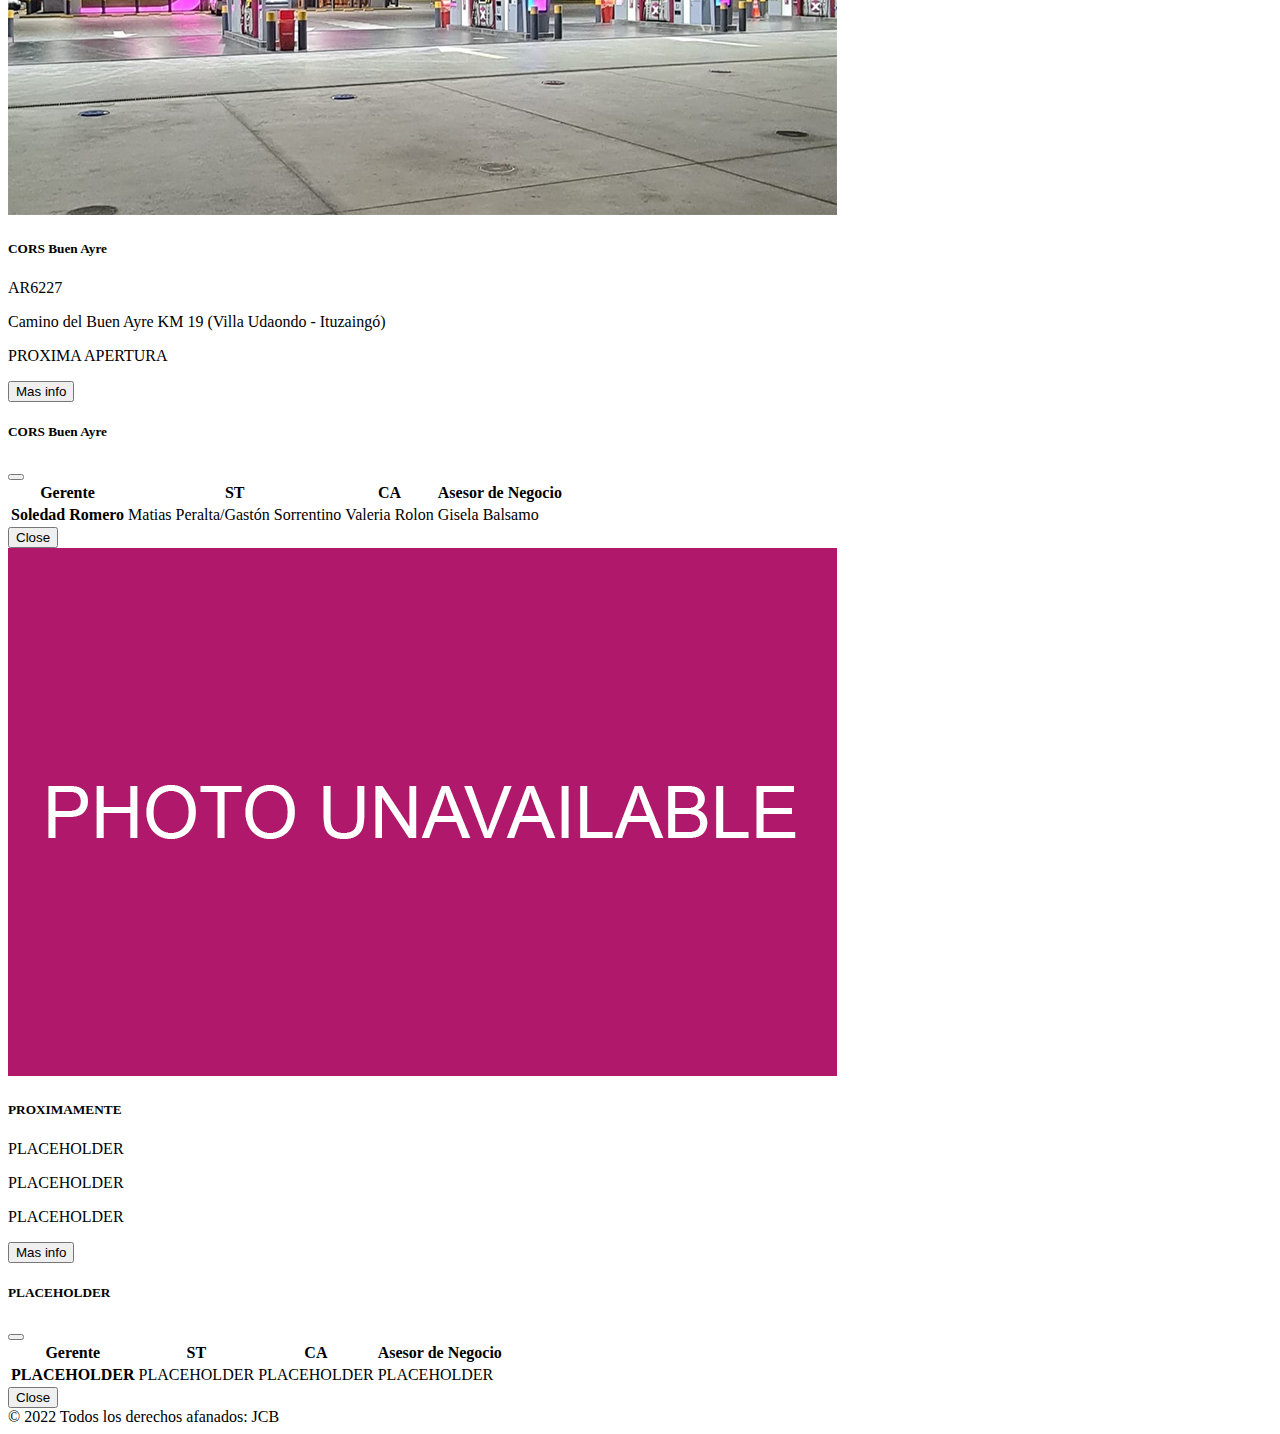
==== commit f85242a8: "Ver 1.1" ====
--- a/index.html
+++ b/index.html
@@ -8,23 +8,14 @@
     <title>CORS</title>
   </head>
   <body>
-    <nav class="navbar navbar-expand-lg navbar-light bg-light">
-  <a class="navbar-brand" href="#">Navbar</a>
-  <button class="navbar-toggler" type="button" data-toggle="collapse" data-target="#navbarSupportedContent" aria-controls="navbarSupportedContent" aria-expanded="false" aria-label="Toggle navigation">
-    <span class="navbar-toggler-icon"></span>
-  </button>
-
-  <div class="collapse navbar-collapse" id="navbarSupportedContent">
-    <ul class="navbar-nav mr-auto">
-      <li class="nav-item active">
-        <a class="nav-link" href="#">Estaciones <span class="sr-only">(current)</span></a>
-      </li>
-      <li class="nav-item">
-        <a class="nav-link" href="contact.html">Placeholder</a>
-      </li>
-     
-  </div>
-</nav>
+    <nav class="navbar navbar-dark bg-primary" style="background-color: #a800db;">
+      <div class="container-fluid">
+        <a class="navbar-brand" href="#">
+          <img src="./Fotos/Logo.png" alt="" width="50" height="50" class="d-inline-block">
+          Listado de CORS con soporte propio
+        </a>
+      </div>
+    </nav>
 
 
 <div class="container">
